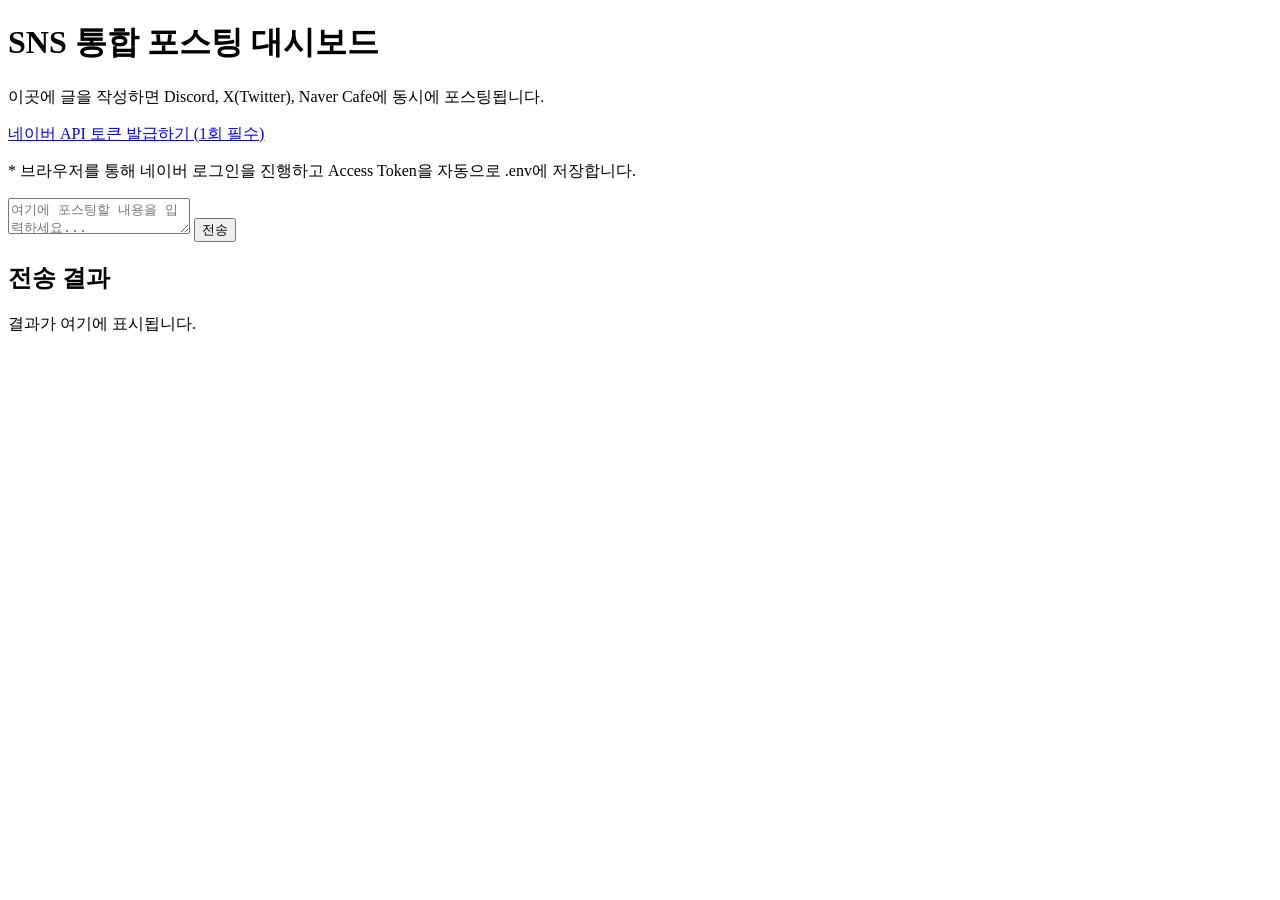
==== 03_etc_code/custom_dashboard/templates/index.html @ 52b034a3 "custom_dashboard 개발중" ====
<!DOCTYPE html>
<html lang="ko">
<head>
    <meta charset="UTF-8">
    <meta name="viewport" content="width=device-width, initial-scale=1.0">
    <title>SNS 통합 포스팅 대시보드</title>
    <link rel="stylesheet" href="{{ url_for('static', filename='style.css') }}">
</head>
<body>
    <div class="container">
        <h1>SNS 통합 포스팅 대시보드</h1>
        <p>이곳에 글을 작성하면 Discord, X(Twitter), Naver Cafe에 동시에 포스팅됩니다.</p>
        
        <div class="auth-section">
            <a href="/naver_auth" class="auth-btn">네이버 API 토큰 발급하기 (1회 필수)</a>
            <p class="small-text">* 브라우저를 통해 네이버 로그인을 진행하고 Access Token을 자동으로 .env에 저장합니다.</p>
        </div>

        <textarea id="post-content" placeholder="여기에 포스팅할 내용을 입력하세요..."></textarea>
        <button id="submit-btn">전송</button>

        <div id="status-container">
            <h2>전송 결과</h2>
            <div id="results">
                결과가 여기에 표시됩니다.
            </div>
        </div>
    </div>

    <script>
        document.getElementById('submit-btn').addEventListener('click', async () => {
            const content = document.getElementById('post-content').value;
            const submitBtn = document.getElementById('submit-btn');
            const resultsDiv = document.getElementById('results');

            if (!content.trim()) {
                alert('포스팅할 내용을 입력해주세요.');
                return;
            }

            submitBtn.disabled = true;
            submitBtn.textContent = '전송 중...';
            resultsDiv.innerHTML = '';

            try {
                const response = await fetch('/post', {
                    method: 'POST',
                    headers: {
                        'Content-Type': 'application/json',
                    },
                    body: JSON.stringify({ content: content }),
                });

                const results = await response.json();

                for (const [platform, result] of Object.entries(results)) {
                    const p = document.createElement('p');
                    p.className = result.status; // 'success' or 'error'
                    p.textContent = `[${platform.toUpperCase()}] ${result.message}`;
                    resultsDiv.appendChild(p);
                }

            } catch (error) {
                resultsDiv.innerHTML = `<p class="error">서버와 통신 중 오류가 발생했습니다: ${error}</p>`;
            } finally {
                submitBtn.disabled = false;
                submitBtn.textContent = '전송';
            }
        });
    </script>
</body>
</html>
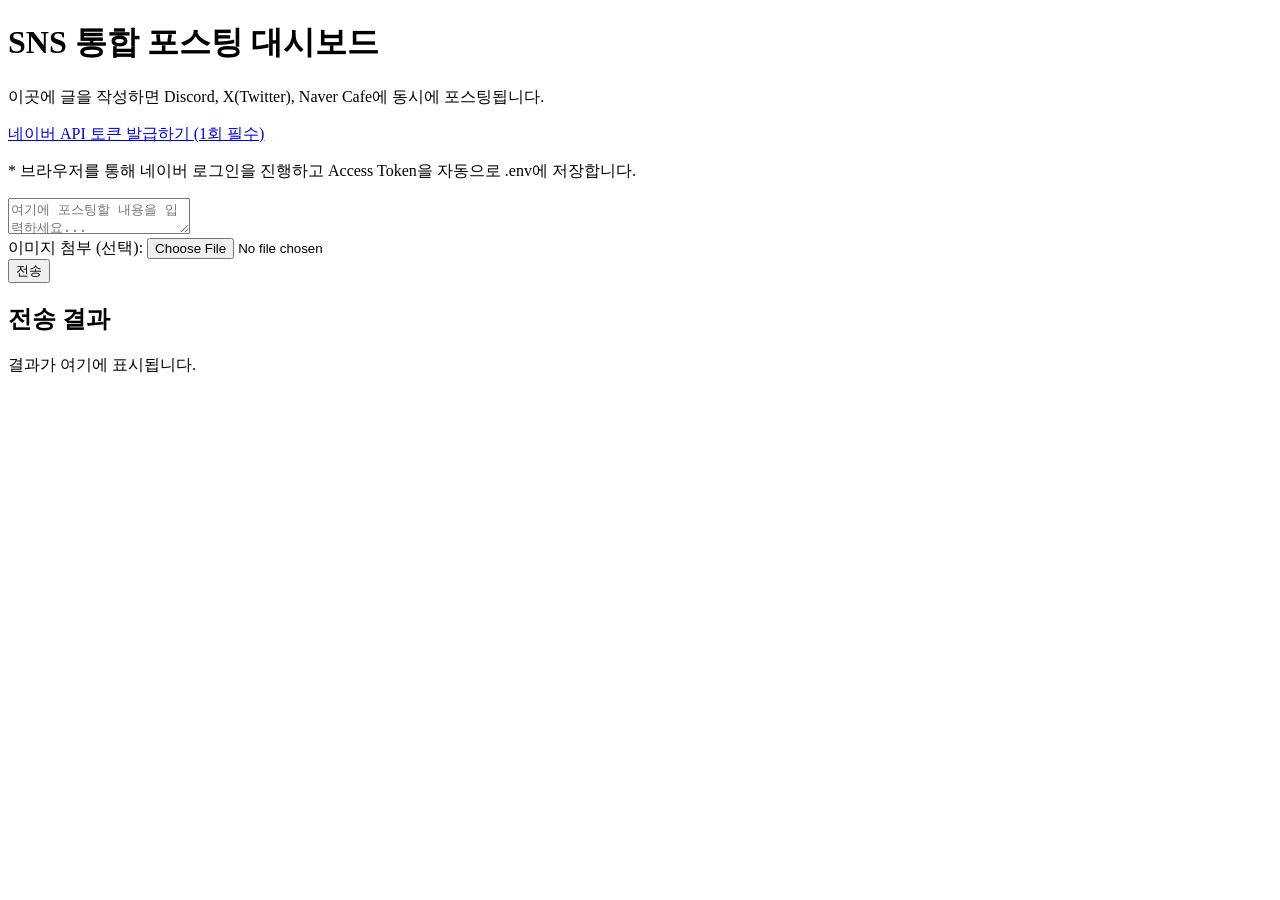
==== commit 145bee60: "게시글에 이미지 추가" ====
--- a/03_etc_code/custom_dashboard/templates/index.html
+++ b/03_etc_code/custom_dashboard/templates/index.html
@@ -17,6 +17,12 @@
         </div>
 
         <textarea id="post-content" placeholder="여기에 포스팅할 내용을 입력하세요..."></textarea>
+        
+        <div class="file-upload-section">
+            <label for="post-image">이미지 첨부 (선택):</label>
+            <input type="file" id="post-image" accept="image/*">
+        </div>
+
         <button id="submit-btn">전송</button>
 
         <div id="status-container">
@@ -30,6 +36,7 @@
     <script>
         document.getElementById('submit-btn').addEventListener('click', async () => {
             const content = document.getElementById('post-content').value;
+            const imageFile = document.getElementById('post-image').files[0];
             const submitBtn = document.getElementById('submit-btn');
             const resultsDiv = document.getElementById('results');
 
@@ -43,12 +50,16 @@
             resultsDiv.innerHTML = '';
 
             try {
+                // 이미지 파일 전송을 위해 데이터를 FormData 형식으로 담습니다.
+                const formData = new FormData();
+                formData.append('content', content);
+                if (imageFile) {
+                    formData.append('image', imageFile);
+                }
+
                 const response = await fetch('/post', {
                     method: 'POST',
-                    headers: {
-                        'Content-Type': 'application/json',
-                    },
-                    body: JSON.stringify({ content: content }),
+                    body: formData, // FormData를 넣으면 Content-Type이 자동으로 설정됩니다.
                 });
 
                 const results = await response.json();
